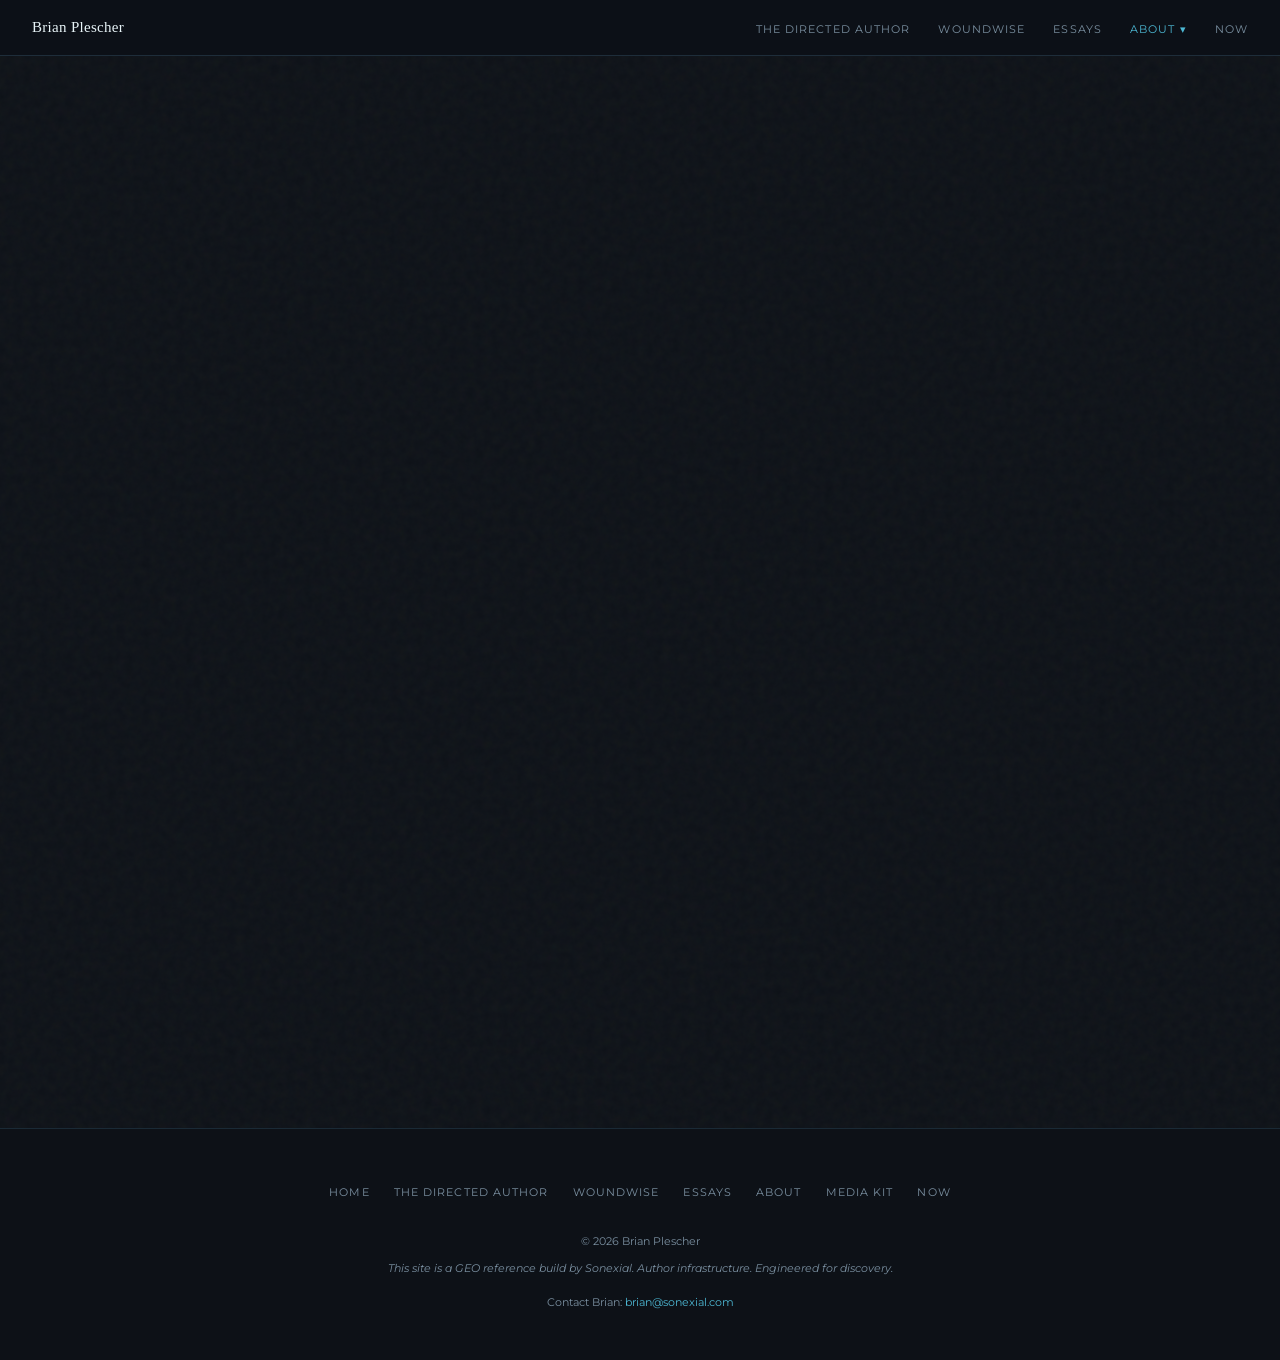
==== about/index.html @ e0bbc126 "Use new headshot for social-share card and JSON-LD Person image Co-Authored-By: Devin AI <158243242+" ====
<!DOCTYPE html>
<html lang="en">
<head>
  <meta charset="UTF-8" />
  <meta name="viewport" content="width=device-width, initial-scale=1.0" />
  <title>About | Brian Plescher</title>
  <meta name="description" content="Brian Plescher — author of Woundwise and The Directed Author, founder of Sonexial, and writer on transformation, collapse, and creative practice.">
  <link rel="canonical" href="https://brianplescher.com/about/">
  <meta property="og:image" content="https://brianplescher.com/images/brian-plescher-headshot-og.jpg">
  <meta name="twitter:card" content="summary_large_image">
  <link rel="icon" type="image/png" href="/images/favicon.png">
  <link rel="apple-touch-icon" href="/images/apple-touch-icon.png">
  <meta property="og:type" content="website">
  <meta property="og:title" content="About | Brian Plescher">
  <meta property="og:description" content="Brian Plescher — author of Woundwise and The Directed Author, founder of Sonexial, and writer on transformation, collapse, and creative practice.">
  <meta property="og:url" content="https://brianplescher.com/about/">
  <link rel="preconnect" href="https://fonts.googleapis.com">
  <link rel="preconnect" href="https://fonts.gstatic.com" crossorigin>
  <link href="https://fonts.googleapis.com/css2?family=IM+Fell+English:ital@0;1&family=Libre+Baskerville:ital,wght@0,400;0,700;1,400&family=Montserrat:wght@300;400;500&display=swap" rel="stylesheet">
  <link rel="stylesheet" href="/style.css">
  <script type="application/ld+json">
  {
    "@context": "https://schema.org",
    "@graph": [
      {
        "@type": "Person",
        "@id": "https://brianplescher.com/#person",
        "name": "Brian Plescher",
        "url": "https://brianplescher.com/",
        "image": "https://brianplescher.com/images/brian-plescher-headshot.jpg",
        "description": "Author of Woundwise and The Directed Author. Essays and books on transformation, collapse, and thinking clearly in an unraveling world.",
        "jobTitle": "Author and Strategist",
        "alumniOf": [
          {
            "@type": "CollegeOrUniversity",
            "name": "Michigan State University",
            "sameAs": "https://www.msu.edu"
          },
          {
            "@type": "CollegeOrUniversity",
            "name": "Yale School of Management",
            "sameAs": "https://som.yale.edu"
          }
        ],
        "knowsAbout": [
          "Critical Theory",
          "Philosophy",
          "AI Collaboration",
          "Creative Leadership",
          "Collapse Studies",
          "Authorship"
        ],
        "sameAs": [
          "https://instagram.com/brianlplescher",
          "https://facebook.com/brianlplescher",
          "https://www.linkedin.com/in/brianplescher",
          "https://www.youtube.com/@brianlplescher",
          "https://www.goodreads.com/user/show/205617121-brian-plescher",
          "https://sonexial.com"
        ],
        "worksFor": {
          "@type": "Organization",
          "name": "Sonexial",
          "url": "https://sonexial.com"
        },
        "alternateName": "Brian L. Plescher",
        "email": "mailto:brian@sonexial.com"
      },
      {
        "@type": "WebSite",
        "name": "Brian Plescher",
        "url": "https://brianplescher.com/",
        "publisher": {
          "@id": "https://brianplescher.com/#person"
        },
        "about": {
          "@id": "https://brianplescher.com/#person"
        },
        "@id": "https://brianplescher.com/#website",
        "inLanguage": "en"
      },
      {
        "@type": "ProfilePage",
        "@id": "https://brianplescher.com/about/#webpage",
        "url": "https://brianplescher.com/about/",
        "name": "About | Brian Plescher",
        "isPartOf": {
          "@id": "https://brianplescher.com/#website"
        },
        "inLanguage": "en",
        "description": "Brian Plescher — author of Woundwise and The Directed Author, founder of Sonexial, and writer on transformation, collapse, and creative practice.",
        "mainEntity": {
          "@id": "https://brianplescher.com/#person"
        }
      },
      {
        "@type": "Book",
        "@id": "https://brianplescher.com/books/woundwise/#book",
        "name": "Woundwise",
        "author": {
          "@id": "https://brianplescher.com/#person"
        },
        "bookFormat": "https://schema.org/EBook",
        "genre": [
          "Philosophy",
          "Critical Theory",
          "Social Theory"
        ],
        "description": "Critical theory as lived practice — post-structuralist philosophy for readers who want to use these ideas, not just study them.",
        "url": "https://brianplescher.com/books/woundwise/",
        "sameAs": "https://www.amazon.com/Woundwise-Post-Structural-Philosophy-Lived-Practice/dp/B0H4187SJS",
        "image": "https://brianplescher.com/images/woundwise_cover_seo.webp",
        "inLanguage": "en",
        "publisher": "Brian Plescher",
        "datePublished": "2024",
        "bookEdition": "Second Edition",
        "about": [
          "Post-structuralist philosophy",
          "Critical theory",
          "Social movements",
          "Trauma studies"
        ]
      },
      {
        "@type": "Book",
        "@id": "https://brianplescher.com/books/the-directed-author/#book",
        "name": "The Directed Author",
        "author": {
          "@id": "https://brianplescher.com/#person"
        },
        "bookFormat": "https://schema.org/EBook",
        "genre": [
          "Philosophy",
          "Creative Leadership",
          "Authorship"
        ],
        "description": "A model of creative leadership for writers navigating the age of AI collaboration.",
        "url": "https://brianplescher.com/books/the-directed-author/",
        "sameAs": "https://www.amazon.com/Directed-Author-Leadership-Authorship-Collaboration/dp/B0H3JZMVHY",
        "image": "https://brianplescher.com/images/directed_author_cover.webp",
        "inLanguage": "en",
        "publisher": "Brian Plescher",
        "datePublished": "2024",
        "offers": {
          "@type": "Offer",
          "url": "https://www.amazon.com/Directed-Author-Leadership-Authorship-Collaboration/dp/B0H3JZMVHY",
          "price": "9.99",
          "priceCurrency": "USD",
          "availability": "https://schema.org/InStock"
        },
        "bookEdition": "First Edition",
        "about": [
          "AI collaboration",
          "Authorship identity",
          "Creative leadership"
        ]
      }
    ]
  }
  </script>
  <!-- Privacy-friendly analytics by Plausible -->
  <script async src="https://plausible.io/js/pa-neyokovvv9XcJ-YYjehOU.js"></script>
  <script>
    window.plausible=window.plausible||function(){(plausible.q=plausible.q||[]).push(arguments)},plausible.init=plausible.init||function(i){plausible.o=i||{}};
    plausible.init()
  </script>
</head>
<body>
  <a class="skip-link" href="#main">Skip to main content</a>
  <nav class="site-nav" role="navigation" aria-label="Main navigation">
    <a href="/" class="nav-brand">Brian Plescher</a>
    <button class="nav-hamburger" aria-label="Toggle navigation" aria-expanded="false" aria-controls="nav-links-list">
      <span></span><span></span><span></span>
    </button>
    <ul class="nav-links" id="nav-links-list">
      <li><a href="/books/the-directed-author/">The Directed Author</a></li>
      <li><a href="/books/woundwise/">Woundwise</a></li>
      <li><a href="/essays.html">Essays</a></li>
      <li class="nav-dropdown"><a href="/about/" class="active">About</a><ul class="nav-submenu"><li><a href="/media-kit/">Media Kit</a></li></ul></li>
      <li><a href="/now/">Now</a></li>
    </ul>
  </nav>
  <main id="main">
    <section class="section fade-in" aria-label="About">
      <div class="section-narrow">
        <div class="book-label">About</div>
        <h1 class="book-title">About</h1>
        <img class="about-photo about-page-photo" src="/images/brian-plescher-headshot.jpg" alt="Brian Plescher" width="592" height="594">
        <p class="book-description">I’m Brian Plescher — a writer, essayist, and strategist working at the intersection of critical theory and practical craft.</p>
        <p class="book-description">I write essays and books about transformation, collapse, and the practice of thinking clearly in an unraveling world. My work draws on post-structuralist philosophy, complexity theory, disability justice, and Indigenous epistemologies — but I write for readers who want to use these ideas, not just study them.</p>
        <p class="book-description">I’m the author of <em>Woundwise</em> — an introduction to post-structuralist philosophy as lived practice, drawing on four years living in the shantytowns of Buenos Aires — and <em>The Directed Author</em> — a model of creative leadership for writers navigating AI collaboration.</p>
        <p class="book-description">I also run <a href="https://sonexial.com">Sonexial</a>, a company that builds AI-ready author websites and marketing infrastructure for self-published writers. Sonexial is where the practical side of my work lives — helping other authors survive and thrive in a discovery landscape that’s fundamentally changed.</p>
        <p class="book-description">My credentials on that side: <strong>M.S. in Management, Strategy, and Leadership</strong> from Michigan State University and an <strong>Executive Education Certificate in Accelerated Management</strong> from Yale School of Management.</p>
        <p class="book-description">If you want to reach me about the writing, <a href="/essays.html">use the essay archive</a>. If you want to reach me about author websites, marketing, or GEO strategy, <a href="https://sonexial.com">contact Sonexial directly</a>.</p>
      </div>
    </section>
  </main>
  <footer class="site-footer">
    <ul class="footer-nav">
      <li><a href="/">Home</a></li>
      <li><a href="/books/the-directed-author/">The Directed Author</a></li>
      <li><a href="/books/woundwise/">Woundwise</a></li>
      <li><a href="/essays.html">Essays</a></li>
      <li><a href="/about/">About</a></li>
      <li><a href="/media-kit/">Media Kit</a></li>
      <li><a href="/now/">Now</a></li>
    </ul>
    <p class="footer-copy">© 2026 Brian Plescher</p>
    <p class="footer-tagline">This site is a GEO reference build by <a href="https://sonexial.com" style="color:inherit;text-decoration:none;">Sonexial</a>. Author infrastructure. Engineered for discovery.</p>
    <p class="footer-contact">Contact Brian: <a href="mailto:brian@sonexial.com">brian@sonexial.com</a></p>
  </footer>
<script src="/js/nav.js" defer></script>
</body>
</html>
---- style.css ----
/* ==================== DESIGN SYSTEM ==================== */
:root {
  --bg: #0d1117;
  --surface: #131920;
  --surface-raised: #161c26;
  --cyan: #4db8d4;
  --cyan-light: #a8d8e8;
  --cyan-dim: rgba(77, 184, 212, 0.15);
  --headline: #e8f4f8;
  --body: #c8d4dc;
  --muted: #7a8fa0;
  --border: #1e2d3a;
  --rule: #1a2a36;
  --error: #e05c5c;
  --success: #4db8d4;

  --space-xs: 0.5rem;
  --space-sm: 0.75rem;
  --space-md: 1rem;
  --space-lg: 1.5rem;
  --space-xl: 2rem;
  --space-2xl: 3rem;
  --space-3xl: 5rem;
  --space-4xl: 8rem;

  --max-width-content: 1100px;
  --max-width-prose: 680px;
  --transition-fast: 0.15s ease-out;
  --transition-base: 0.25s ease-out;
}

/* ==================== BASE ==================== */
*, *::before, *::after {
  box-sizing: border-box;
  margin: 0;
  padding: 0;
}

html {
  scroll-behavior: smooth;
  -webkit-font-smoothing: antialiased;
  -moz-osx-font-smoothing: grayscale;
}

body {
  font-family: 'Libre Baskerville', Georgia, serif;
  background: var(--bg);
  color: var(--body);
  min-height: 100vh;
  line-height: 1.7;
  overflow-x: hidden;
  background-image: url("data:image/svg+xml,%3Csvg viewBox='0 0 200 200' xmlns='http://www.w3.org/2000/svg'%3E%3Cfilter id='n'%3E%3CfeTurbulence type='fractalNoise' baseFrequency='0.75' numOctaves='4' stitchTiles='stitch'/%3E%3C/filter%3E%3Crect width='100%25' height='100%25' filter='url(%23n)' opacity='0.035'/%3E%3C/svg%3E");
}

main#main {
  min-height: calc(100vh - 280px);
}

.sr-only {
  position: absolute;
  width: 1px;
  height: 1px;
  padding: 0;
  margin: -1px;
  overflow: hidden;
  clip: rect(0, 0, 0, 0);
  white-space: nowrap;
  border: 0;
}

:focus-visible,
input:focus-visible,
textarea:focus-visible,
select:focus-visible {
  outline: 2px solid var(--cyan);
  outline-offset: 2px;
}

.skip-link {
  position: absolute;
  left: -9999px;
  z-index: 10000;
  background: var(--cyan);
  color: var(--bg);
  padding: 0.75rem 1.25rem;
  text-decoration: none;
  font-family: 'Montserrat', sans-serif;
  font-size: 13px;
}
.skip-link:focus {
  left: 1rem;
  top: 1rem;
}

/* ==================== NEW HEADER (site-header) ==================== */
.site-header {
  position: fixed;
  top: 0; left: 0; right: 0;
  z-index: 1000;
  height: 56px;
  background: rgba(13, 17, 23, 0.92);
  backdrop-filter: blur(8px);
  border-bottom: 1px solid var(--border);
}

.header-inner {
  max-width: var(--max-width-content);
  margin: 0 auto;
  padding: 0 2rem;
  height: 100%;
  display: flex;
  align-items: center;
  justify-content: space-between;
}

.logo {
  font-family: 'IM Fell English', serif;
  font-size: 15px;
  color: var(--headline);
  text-decoration: none;
  letter-spacing: 0.02em;
}

.main-nav {
  display: flex;
  gap: 1.75rem;
}

.main-nav a {
  font-family: 'Montserrat', sans-serif;
  font-size: 11px;
  letter-spacing: 0.1em;
  text-transform: uppercase;
  color: var(--muted);
  text-decoration: none;
  transition: color 0.2s;
}

.main-nav a:hover { color: var(--cyan); }

/* ── Nav dropdown (About → Media Kit) ── */
.nav-dropdown { position: relative; }
.main-nav .nav-dropdown > a { display: block; }
.nav-dropdown > a::after { content: " \25BE"; }
.nav-submenu {
  display: none;
  position: absolute;
  top: 100%;
  left: -1rem;
  min-width: 10rem;
  list-style: none;
  margin: 0;
  padding: 0.75rem 0 0.5rem;
  background: rgba(13, 17, 23, 0.98);
  border: 1px solid var(--border);
}
.nav-dropdown:hover .nav-submenu,
.nav-dropdown:focus-within .nav-submenu { display: block; }
.nav-submenu a { display: block; padding: 0.4rem 1rem; }

/* ==================== LEGACY NAV (site-nav) ==================== */
.site-nav {
  position: fixed;
  top: 0; left: 0; right: 0;
  z-index: 1000;
  height: 56px;
  background: rgba(13, 17, 23, 0.92);
  backdrop-filter: blur(8px);
  border-bottom: 1px solid var(--border);
  display: flex;
  align-items: center;
  justify-content: space-between;
  padding: 0 2rem;
}

.nav-brand {
  font-family: 'IM Fell English', serif;
  font-size: 15px;
  color: var(--headline);
  text-decoration: none;
  letter-spacing: 0.02em;
  white-space: nowrap;
}

.nav-links {
  display: flex;
  gap: 1.75rem;
  list-style: none;
  align-items: center;
}

.nav-links a {
  font-family: 'Montserrat', sans-serif;
  font-size: 11px;
  font-weight: 400;
  letter-spacing: 0.1em;
  text-transform: uppercase;
  color: var(--muted);
  text-decoration: none;
  transition: color 0.2s;
  white-space: nowrap;
}

.nav-links a:hover,
.nav-links a.active {
  color: var(--cyan);
}

.nav-hamburger {
  display: none;
  flex-direction: column;
  gap: 5px;
  background: none;
  border: none;
  cursor: pointer;
  padding: 8px;
  min-width: 44px;
  min-height: 44px;
  align-items: center;
  justify-content: center;
}

.nav-hamburger span {
  display: block;
  width: 22px;
  height: 2px;
  background: var(--muted);
  transition: all 0.2s;
}

.nav-hamburger.open span:nth-child(1) { transform: translateY(7px) rotate(45deg); }
.nav-hamburger.open span:nth-child(2) { opacity: 0; }
.nav-hamburger.open span:nth-child(3) { transform: translateY(-7px) rotate(-45deg); }

@media (max-width: 768px) {
  .nav-hamburger { display: flex; }
  .nav-links {
    display: none;
    position: fixed;
    top: 56px; left: 0; right: 0;
    background: rgba(13, 17, 23, 0.98);
    flex-direction: column;
    gap: 0;
    padding: 1rem 0;
    border-bottom: 1px solid var(--border);
  }
  .nav-links.open { display: flex; }
  .nav-links li { width: 100%; }
  .nav-links a {
    display: block;
    padding: 14px 2rem;
    font-size: 12px;
    min-height: 44px;
    display: flex;
    align-items: center;
  }
  .main-nav {
    display: none;
    position: fixed;
    top: 56px; left: 0; right: 0;
    background: rgba(13, 17, 23, 0.98);
    flex-direction: column;
    gap: 0;
    padding: 1rem 0;
    border-bottom: 1px solid var(--border);
  }
  .main-nav.open { display: flex; }
  .nav-submenu {
    display: block;
    position: static;
    min-width: 0;
    padding: 0;
    background: none;
    border: 0;
  }
  .nav-dropdown > a::after { content: none; }
  .nav-links .nav-submenu a,
  .main-nav .nav-submenu a { padding-left: 3rem; }
  .main-nav a {
    display: flex;
    align-items: center;
    min-height: 44px;
    padding: 14px 2rem;
  }
}

body { padding-top: 56px; }

/* ==================== NEW HERO (Books First) ==================== */
.hero {
  min-height: calc(100vh - 56px);
  padding: 4rem 2rem 6rem;
  display: flex;
  flex-direction: column;
  align-items: center;
  justify-content: center;
  text-align: center;
}

.hero-content {
  max-width: 900px;
}

.hero-title {
  font-family: 'IM Fell English', serif;
  font-size: clamp(2.5rem, 5vw, 4rem);
  color: var(--headline);
  margin-bottom: 0.5rem;
  line-height: 1.1;
}

.hero-tagline {
  font-family: 'IM Fell English', serif;
  font-style: italic;
  font-size: 1.25rem;
  color: var(--cyan-light);
  margin-bottom: 0.75rem;
}

.hero-tagline em {
  color: var(--cyan);
  font-style: italic;
}

.hero-description {
  font-family: 'Libre Baskerville', serif;
  font-size: 1.1rem;
  color: var(--muted);
  max-width: 560px;
  margin: 0 auto 2.5rem;
  line-height: 1.7;
}

/* Book Showcase Grid */
.book-showcase {
  display: grid;
  grid-template-columns: repeat(2, 1fr);
  gap: 3rem;
  margin-bottom: 2rem;
  max-width: 700px;
  margin-left: auto;
  margin-right: auto;
}

.book-card {
  display: flex;
  flex-direction: column;
  align-items: center;
  gap: 1.25rem;
}

.book-cover-link {
  display: block;
  width: 100%;
  max-width: 260px;
  transition: transform 0.3s ease;
}

.book-cover-link:hover {
  transform: translateY(-4px);
}

.book-cover-link img {
  width: 100%;
  height: auto;
  display: block;
  box-shadow: 0 20px 60px rgba(0,0,0,0.5);
}

.book-info {
  text-align: center;
}

.book-title-sm {
  font-family: 'IM Fell English', serif;
  font-size: 1.25rem;
  color: var(--headline);
  margin-bottom: 0.25rem;
}

.book-subtitle {
  font-family: 'Libre Baskerville', serif;
  font-size: 0.9rem;
  font-style: italic;
  color: var(--muted);
  margin-bottom: 1rem;
  line-height: 1.5;
}

.hero-secondary {
  font-family: 'Libre Baskerville', serif;
  font-size: 0.95rem;
  color: var(--muted);
}

.hero-secondary a {
  color: var(--cyan);
  text-decoration: none;
  border-bottom: 1px solid rgba(77,184,212,0.3);
}

.hero-secondary a:hover {
  border-color: var(--cyan);
}

/* ==================== LEGACY HERO ==================== */
.hero-wordmark {
  font-family: 'IM Fell English', serif;
  font-size: 3.5rem;
  color: var(--headline);
  line-height: 1.1;
  margin-bottom: 1.25rem;
  opacity: 0;
  transform: translateY(12px);
  animation: fadeUp 0.6s ease forwards;
}

.hero-subhead {
  font-family: 'Libre Baskerville', serif;
  font-style: italic;
  font-size: 1.1rem;
  color: var(--muted);
  margin-bottom: 1.5rem;
  opacity: 0;
  transform: translateY(12px);
  animation: fadeUp 0.6s ease 0.15s forwards;
}

.hero-body {
  font-family: 'Libre Baskerville', serif;
  font-size: 1rem;
  color: var(--body);
  max-width: 520px;
  margin: 0 auto 2rem;
  line-height: 1.8;
  opacity: 0;
  transform: translateY(12px);
  animation: fadeUp 0.6s ease 0.3s forwards;
}

.hero-cta {
  font-family: 'Montserrat', sans-serif;
  font-size: 13px;
  font-weight: 500;
  letter-spacing: 0.15em;
  text-transform: uppercase;
  color: var(--cyan);
  text-decoration: none;
  opacity: 0;
  transform: translateY(12px);
  animation: fadeUp 0.6s ease 0.45s forwards;
  transition: opacity 0.2s;
}

.hero-cta:hover { opacity: 0.8; }

.scroll-indicator {
  position: absolute;
  bottom: 2rem;
  left: 50%;
  transform: translateX(-50%);
  opacity: 0;
  animation: fadeUp 0.6s ease 0.8s forwards;
  transition: opacity 0.4s;
}

.scroll-indicator.hidden { opacity: 0 !important; }

.scroll-chevron {
  width: 20px;
  height: 20px;
  border-right: 2px solid var(--muted);
  border-bottom: 2px solid var(--muted);
  transform: rotate(45deg);
  animation: bounce 1.6s ease infinite;
}

@keyframes bounce {
  0%, 100% { transform: rotate(45deg) translateY(0); }
  50% { transform: rotate(45deg) translateY(5px); }
}

/* ==================== CONTAINER UTILITY ==================== */
.container {
  max-width: var(--max-width-content);
  margin: 0 auto;
  padding: 0 2rem;
}

/* ==================== SECTION LAYOUT ==================== */
.section {
  padding: 5rem 2rem;
  max-width: var(--max-width-content);
  margin: 0 auto;
}

.section-narrow {
  padding: 5rem 2rem;
  max-width: 680px;
  margin: 0 auto;
}

.section-full {
  padding: 5rem 2rem;
  width: 100%;
}

.section + .section,
.section + .section-full,
.section-full + .section {
  border-top: 1px solid var(--rule);
}

.section-title {
  font-family: 'IM Fell English', serif;
  font-size: clamp(1.75rem, 4vw, 2.5rem);
  color: var(--headline);
  margin-bottom: 0.5rem;
}

.section-sub {
  font-family: 'Libre Baskerville', serif;
  font-size: 1.05rem;
  color: var(--muted);
  margin-bottom: 2rem;
  line-height: 1.7;
}

/* ==================== Q&A SECTION ==================== */
.qa-section {
  background: var(--surface);
  border-top: 1px solid var(--rule);
  border-bottom: 1px solid var(--rule);
}

.qa-grid {
  display: grid;
  grid-template-columns: repeat(3, 1fr);
  gap: 2rem;
  margin-top: 2rem;
}

.qa-item h3 {
  font-family: 'IM Fell English', serif;
  font-size: 1.1rem;
  color: var(--headline);
  margin-bottom: 0.75rem;
  line-height: 1.4;
}

.qa-item p {
  font-family: 'Libre Baskerville', serif;
  font-size: 0.95rem;
  color: var(--body);
  line-height: 1.7;
}

.qa-item strong {
  color: var(--headline);
  font-weight: normal;
}

.qa-item a {
  color: var(--cyan);
  text-decoration: none;
  border-bottom: 1px solid rgba(77,184,212,0.3);
}

.qa-item a:hover {
  border-color: var(--cyan);
}

/* ==================== BOOK SECTIONS ==================== */
.book-grid {
  display: grid;
  grid-template-columns: 280px 1fr;
  gap: 4rem;
  align-items: start;
}

.book-grid.secondary {
  grid-template-columns: 200px 1fr;
  gap: 3rem;
}

.book-cover-wrap {
  position: sticky;
  top: 80px;
}

.book-cover {
  width: 100%;
  height: auto;
  display: block;
  box-shadow: 0 20px 60px rgba(0,0,0,0.5);
  transition: transform 0.3s ease;
}

.book-cover:hover {
  transform: translateY(-4px);
}

.book-label {
  font-family: 'Montserrat', sans-serif;
  font-size: 10px;
  font-weight: 400;
  letter-spacing: 0.2em;
  text-transform: uppercase;
  color: var(--cyan);
  margin-bottom: 0.75rem;
}

.book-title {
  font-family: 'IM Fell English', serif;
  font-size: 2.25rem;
  color: var(--headline);
  line-height: 1.15;
  margin-bottom: 0.5rem;
}

.book-title.secondary {
  font-size: 1.75rem;
}

.book-format {
  font-family: 'Montserrat', sans-serif;
  font-size: 12px;
  font-weight: 300;
  color: var(--muted);
  margin-bottom: 1.5rem;
}

.book-pullquote {
  font-family: 'IM Fell English', serif;
  font-style: italic;
  font-size: 1.05rem;
  color: var(--cyan-light);
  line-height: 1.65;
  border-left: 2px solid var(--cyan);
  padding-left: 1.25rem;
  margin: 1.5rem 0;
}

.book-description {
  font-family: 'Libre Baskerville', serif;
  font-size: 15px;
  color: var(--body);
  line-height: 1.75;
  margin-bottom: 1rem;
}

.book-description a {
  color: var(--cyan);
  text-decoration: none;
  border-bottom: 1px solid rgba(77,184,212,0.3);
}

.book-description a:hover { border-color: var(--cyan); }

/* New Book Detail Section */
.books-list {
  display: flex;
  flex-direction: column;
  gap: 3rem;
  margin-top: 2rem;
}

.book-detail {
  display: grid;
  grid-template-columns: 200px 1fr;
  gap: 2.5rem;
  align-items: start;
}

.book-detail-cover img {
  width: 100%;
  height: auto;
  box-shadow: 0 20px 60px rgba(0,0,0,0.5);
}

.book-detail-content h3 {
  font-family: 'IM Fell English', serif;
  font-size: 1.75rem;
  color: var(--headline);
  margin-bottom: 0.25rem;
}

.book-genre {
  font-family: 'Montserrat', sans-serif;
  font-size: 11px;
  letter-spacing: 0.1em;
  text-transform: uppercase;
  color: var(--cyan);
  margin-bottom: 1rem;
}

.book-detail-content p {
  font-family: 'Libre Baskerville', serif;
  font-size: 15px;
  color: var(--body);
  line-height: 1.75;
  margin-bottom: 1.25rem;
}

.book-actions {
  display: flex;
  gap: 0.75rem;
  flex-wrap: wrap;
}

.book-ctas {
  display: flex;
  gap: 0.75rem;
  flex-wrap: wrap;
  margin-top: 1.75rem;
}

/* ==================== BUTTONS ==================== */
.btn-primary {
  display: inline-flex;
  align-items: center;
  gap: 6px;
  background: var(--cyan);
  color: var(--bg);
  font-family: 'Montserrat', sans-serif;
  font-size: 12px;
  font-weight: 500;
  letter-spacing: 0.08em;
  text-transform: uppercase;
  text-decoration: none;
  padding: 12px 24px;
  border-radius: 2px;
  border: none;
  cursor: pointer;
  transition: background 0.2s, transform 0.15s;
  min-height: 44px;
}

.btn-primary:hover {
  background: var(--cyan-light);
  transform: translateY(-1px);
}

.btn-secondary {
  display: inline-flex;
  align-items: center;
  gap: 6px;
  background: transparent;
  color: var(--body);
  font-family: 'Montserrat', sans-serif;
  font-size: 12px;
  font-weight: 500;
  letter-spacing: 0.08em;
  text-transform: uppercase;
  text-decoration: none;
  padding: 12px 24px;
  border-radius: 2px;
  border: 1px solid var(--border);
  cursor: pointer;
  transition: border-color 0.2s, color 0.2s, transform 0.15s;
  min-height: 44px;
}

.btn-secondary:hover {
  border-color: var(--cyan);
  color: var(--cyan);
  transform: translateY(-1px);
}

.btn-ghost {
  display: inline-flex;
  align-items: center;
  gap: 6px;
  background: transparent;
  color: var(--muted);
  font-family: 'Montserrat', sans-serif;
  font-size: 12px;
  font-weight: 500;
  letter-spacing: 0.08em;
  text-transform: uppercase;
  text-decoration: none;
  padding: 12px 24px;
  border-radius: 2px;
  border: 1px solid var(--border);
  cursor: pointer;
  transition: border-color 0.2s, color 0.2s;
  min-height: 44px;
}

.btn-ghost:hover {
  border-color: var(--cyan);
  color: var(--cyan);
}

/* ==================== ESSAYS SECTION ==================== */
.essays-list {
  display: flex;
  flex-direction: column;
  gap: 0;
  margin-top: 2rem;
}

.essay-item {
  padding: 1.5rem 0;
  border-bottom: 1px solid var(--rule);
}

.essay-item:last-child {
  border-bottom: none;
}

.essay-item h3 {
  font-family: 'IM Fell English', serif;
  font-size: 1.25rem;
  margin-bottom: 0.5rem;
}

.essay-item h3 a {
  color: var(--headline);
  text-decoration: none;
  transition: color 0.2s;
}

.essay-item h3 a:hover {
  color: var(--cyan);
}

.essay-item > p {
  font-family: 'Libre Baskerville', serif;
  font-size: 0.95rem;
  color: var(--muted);
  margin-bottom: 0.5rem;
}

.essay-meta {
  font-family: 'Montserrat', sans-serif;
  font-size: 10px;
  letter-spacing: 0.1em;
  text-transform: uppercase;
  color: var(--border);
}

.section-cta {
  margin-top: 2rem;
}

.section-cta a {
  font-family: 'Montserrat', sans-serif;
  font-size: 13px;
  letter-spacing: 0.1em;
  text-transform: uppercase;
  color: var(--cyan);
  text-decoration: none;
  transition: opacity 0.2s;
}

.section-cta a:hover {
  opacity: 0.75;
}

.essays-minimal {
  text-align: center;
  padding: 4rem 2rem;
  max-width: 580px;
  margin: 0 auto;
}

.essays-minimal h2 {
  font-family: 'IM Fell English', serif;
  font-size: 2rem;
  color: var(--headline);
  margin-bottom: 1rem;
}

.essays-minimal p {
  font-family: 'Libre Baskerville', serif;
  font-size: 15px;
  color: var(--muted);
  line-height: 1.75;
  margin-bottom: 1.5rem;
}

.essays-link {
  font-family: 'Montserrat', sans-serif;
  font-size: 13px;
  font-weight: 500;
  letter-spacing: 0.12em;
  text-transform: uppercase;
  color: var(--cyan);
  text-decoration: none;
  transition: opacity 0.2s;
}

.essays-link:hover { opacity: 0.75; }

/* ==================== SONEXIAL SECTION ==================== */
.sonexial-section {
  background: var(--surface);
  border-top: 1px solid var(--rule);
  border-bottom: 1px solid var(--rule);
}

.sonexial-section a {
  color: var(--cyan);
  text-decoration: none;
  border-bottom: 1px solid rgba(77,184,212,0.3);
}

.sonexial-section a:hover {
  border-color: var(--cyan);
}

/* ==================== NOW SECTION ==================== */
.now-list {
  list-style: none;
  margin: 1.5rem 0;
}

.now-list li {
  font-family: 'Libre Baskerville', serif;
  font-size: 15px;
  color: var(--body);
  padding: 0.5rem 0;
  padding-left: 1.25rem;
  position: relative;
}

.now-list li::before {
  content: '—';
  position: absolute;
  left: 0;
  color: var(--cyan);
}

/* ==================== SUBSCRIBE SECTION ==================== */
.subscribe-section {
  background: var(--surface);
  border-top: 1px solid var(--rule);
  text-align: center;
}

.subscribe-form {
  display: flex;
  gap: 0;
  max-width: 420px;
  margin: 1.5rem auto 0.75rem;
}

.subscribe-form input {
  flex: 1;
  padding: 12px 14px;
  background: var(--bg);
  border: 1px solid var(--border);
  border-right: none;
  border-radius: 2px 0 0 2px;
  color: var(--body);
  font-family: 'Libre Baskerville', serif;
  font-size: 14px;
  outline: none;
}

.subscribe-form input:focus {
  border-color: var(--cyan);
}

.subscribe-form button {
  padding: 12px 20px;
  background: var(--cyan);
  color: var(--bg);
  border: none;
  border-radius: 0 2px 2px 0;
  font-family: 'Montserrat', sans-serif;
  font-size: 12px;
  font-weight: 500;
  letter-spacing: 0.08em;
  text-transform: uppercase;
  cursor: pointer;
  transition: background 0.2s;
}

.subscribe-form button:hover {
  background: var(--cyan-light);
}

.form-note {
  font-family: 'Montserrat', sans-serif;
  font-size: 11px;
  color: var(--muted);
}

/* ==================== ABOUT SECTION ==================== */
.about-section {
  display: grid;
  grid-template-columns: 160px 1fr;
  gap: 3rem;
  align-items: start;
}

.about-photo {
  width: 140px;
  height: 140px;
  border-radius: 50%;
  object-fit: cover;
  display: block;
}

.about-page-photo {
  float: left;
  margin: 0.4rem 1.75rem 1rem 0;
}

.about-label {
  font-family: 'Montserrat', sans-serif;
  font-size: 10px;
  font-weight: 400;
  letter-spacing: 0.2em;
  text-transform: uppercase;
  color: var(--cyan);
  margin-bottom: 0.5rem;
}

.about-name {
  font-family: 'IM Fell English', serif;
  font-size: 1.75rem;
  color: var(--headline);
  margin-bottom: 1.25rem;
}

.about-body {
  font-family: 'Libre Baskerville', serif;
  font-size: 15px;
  color: var(--body);
  line-height: 1.8;
  margin-bottom: 1rem;
}

/* ==================== CONTACT / FORMS ==================== */
.contact-section {
  background: var(--surface);
  border-top: 1px solid var(--border);
}

.contact-inner {
  max-width: 560px;
  margin: 0 auto;
  padding: 5rem 2rem;
}

.contact-headline {
  font-family: 'IM Fell English', serif;
  font-size: 2rem;
  color: var(--headline);
  margin-bottom: 0.5rem;
}

.contact-body {
  font-family: 'Libre Baskerville', serif;
  font-size: 15px;
  color: var(--muted);
  margin-bottom: 2rem;
}

.form-group {
  margin-bottom: 1.25rem;
}

.form-group label {
  display: block;
  font-family: 'Montserrat', sans-serif;
  font-size: 11px;
  font-weight: 400;
  letter-spacing: 0.1em;
  text-transform: uppercase;
  color: var(--muted);
  margin-bottom: 6px;
}

.form-group input,
.form-group textarea {
  width: 100%;
  padding: 12px 14px;
  background: var(--bg);
  border: 1px solid var(--border);
  border-radius: 2px;
  color: var(--body);
  font-family: 'Libre Baskerville', serif;
  font-size: 14px;
  outline: none;
  transition: border-color 0.2s;
  min-height: 44px;
}

.form-group input:focus,
.form-group textarea:focus {
  border-color: var(--cyan);
}

.form-group input::placeholder,
.form-group textarea::placeholder {
  color: var(--muted);
}

.form-group textarea {
  resize: vertical;
  min-height: 120px;
}

.form-error {
  color: var(--error);
  font-family: 'Montserrat', sans-serif;
  font-size: 11px;
  margin-top: 4px;
  display: none;
}

.form-error.visible { display: block; }

.email-form {
  display: flex;
  gap: 0;
  max-width: 420px;
}

.email-form input {
  flex: 1;
  padding: 12px 14px;
  background: var(--bg);
  border: 1px solid var(--border);
  border-right: none;
  border-radius: 2px 0 0 2px;
  color: var(--body);
  font-family: 'Libre Baskerville', serif;
  font-size: 14px;
  outline: none;
  transition: border-color 0.2s;
  min-height: 44px;
}

.email-form input:focus { border-color: var(--cyan); }
.email-form input::placeholder { color: var(--muted); }

.email-form button {
  padding: 12px 20px;
  background: var(--cyan);
  color: var(--bg);
  border: none;
  border-radius: 0 2px 2px 0;
  font-family: 'Montserrat', sans-serif;
  font-size: 12px;
  font-weight: 500;
  letter-spacing: 0.08em;
  text-transform: uppercase;
  cursor: pointer;
  transition: background 0.2s;
  white-space: nowrap;
  min-height: 44px;
}

.email-form button:hover { background: var(--cyan-light); }

.newsletter-section {
  margin-top: 3rem;
  padding-top: 2.5rem;
  border-top: 1px solid var(--rule);
}

.newsletter-label {
  font-family: 'Montserrat', sans-serif;
  font-size: 10px;
  font-weight: 400;
  letter-spacing: 0.2em;
  text-transform: uppercase;
  color: var(--cyan);
  margin-bottom: 0.5rem;
}

.newsletter-body {
  font-family: 'Libre Baskerville', serif;
  font-size: 14px;
  color: var(--muted);
  margin-bottom: 1rem;
}

/* ==================== FOOTER ==================== */
.site-footer {
  background: var(--bg);
  border-top: 1px solid var(--rule);
  padding: 3rem 2rem;
}

.site-footer nav {
  display: flex;
  justify-content: center;
  gap: 1.5rem;
  margin-bottom: 1.5rem;
}

.site-footer nav a {
  font-family: 'Montserrat', sans-serif;
  font-size: 11px;
  letter-spacing: 0.1em;
  text-transform: uppercase;
  color: var(--muted);
  text-decoration: none;
  transition: color 0.2s;
}

.site-footer nav a:hover {
  color: var(--cyan);
}

.site-footer p {
  text-align: center;
  font-family: 'Montserrat', sans-serif;
  font-size: 11px;
  color: var(--muted);
}

.footer-nav {
  display: flex;
  justify-content: center;
  flex-wrap: wrap;
  gap: 0.25rem 1.5rem;
  list-style: none;
  margin-bottom: 1.75rem;
}

.footer-nav a {
  font-family: 'Montserrat', sans-serif;
  font-size: 11px;
  font-weight: 400;
  letter-spacing: 0.1em;
  text-transform: uppercase;
  color: var(--muted);
  text-decoration: none;
  transition: color 0.2s;
}

.footer-nav a:hover { color: var(--cyan); }

.social-icons {
  display: flex;
  justify-content: center;
  gap: 1.25rem;
  margin-bottom: 1.5rem;
}

.social-icons a {
  color: var(--muted);
  font-size: 1.2rem;
  transition: color 0.2s, transform 0.15s;
  min-width: 44px;
  min-height: 44px;
  display: flex;
  align-items: center;
  justify-content: center;
}

.social-icons a:hover {
  color: var(--cyan);
  transform: translateY(-2px);
}

.footer-copy {
  font-family: 'Montserrat', sans-serif;
  font-size: 11px;
  color: var(--muted);
  margin-bottom: 0.5rem;
}

.footer-tagline {
  font-family: 'IM Fell English', serif;
  font-style: italic;
  font-size: 12px;
  color: var(--border);
}

/* ==================== PROMO BAND ==================== */
.promo-band {
  background: var(--surface-raised);
  border-bottom: 1px solid var(--border);
  padding: 0.75rem 2rem;
  text-align: center;
}

.promo-band a {
  font-family: 'Montserrat', sans-serif;
  font-size: 12px;
  font-weight: 400;
  letter-spacing: 0.08em;
  color: var(--cyan);
  text-decoration: none;
  transition: opacity 0.2s;
}

.promo-band a:hover { opacity: 0.75; }

/* ==================== PAGE HEADERS ==================== */
.page-header {
  padding: 4rem 2rem 3rem;
  max-width: var(--max-width-content);
  margin: 0 auto;
  border-bottom: 1px solid var(--rule);
}

.page-label {
  font-family: 'Montserrat', sans-serif;
  font-size: 10px;
  font-weight: 400;
  letter-spacing: 0.2em;
  text-transform: uppercase;
  color: var(--cyan);
  margin-bottom: 0.75rem;
}

.page-title {
  font-family: 'IM Fell English', serif;
  font-size: clamp(2rem, 5vw, 3rem);
  color: var(--headline);
  line-height: 1.15;
  margin-bottom: 0.5rem;
}

.page-subtitle {
  font-family: 'IM Fell English', serif;
  font-style: italic;
  font-size: 1.1rem;
  color: var(--muted);
}

/* ==================== ESSAYS PAGE ==================== */
.essays-header {
  padding: 4rem 2rem 2rem;
  max-width: var(--max-width-prose);
  margin: 0 auto;
}

.essays-title {
  font-family: 'IM Fell English', serif;
  font-size: clamp(2.5rem, 5vw, 3.5rem);
  color: var(--headline);
  margin-bottom: 0.75rem;
}

.essays-lead {
  font-family: 'Libre Baskerville', serif;
  font-size: 1rem;
  color: var(--muted);
  line-height: 1.7;
}

.essay-container {
  max-width: var(--max-width-prose);
  margin: 0 auto;
  padding: 0 2rem 3rem;
}

.essay-body {
  font-size: 1rem;
  line-height: 1.85;
  color: var(--body);
}

.essay-body h2, .essay-body h3, .essay-body h4 {
  font-family: 'IM Fell English', serif;
  color: var(--headline);
  margin-top: 2.5rem;
  margin-bottom: 1rem;
  line-height: 1.3;
}

.essay-body h2 { font-size: 1.5rem; }
.essay-body h3 { font-size: 1.25rem; }
.essay-body h4 { font-size: 1.1rem; }

.essay-body p { margin-bottom: 1.25rem; }

.essay-body blockquote {
  font-family: 'IM Fell English', serif;
  font-style: italic;
  font-size: 1.05rem;
  color: var(--cyan-light);
  border-left: 2px solid var(--cyan);
  padding-left: 1.25rem;
  margin: 2rem 0;
  line-height: 1.65;
}

.essay-body ul, .essay-body ol {
  padding-left: 1.5rem;
  margin-bottom: 1.25rem;
}

.essay-body li { margin-bottom: 0.5rem; }

.essay-body a {
  color: var(--cyan);
  text-decoration: none;
  border-bottom: 1px solid rgba(77,184,212,0.3);
  transition: border-color 0.2s;
}

.essay-body a:hover { border-color: var(--cyan); }

.back-to-top-wrap {
  text-align: center;
  padding: 2rem;
}

.back-to-top-link {
  font-family: 'Montserrat', sans-serif;
  font-size: 11px;
  letter-spacing: 0.1em;
  text-transform: uppercase;
  color: var(--muted);
  text-decoration: none;
  transition: color 0.2s;
}

.back-to-top-link:hover { color: var(--cyan); }

/* ==================== CHAPTER LIST ==================== */
.chapter-list {
  list-style: none;
  padding: 0;
  margin: 1.5rem 0;
}

.chapter-list li {
  font-family: 'Libre Baskerville', serif;
  font-size: 14px;
  color: var(--body);
  padding: 0.6rem 0;
  border-bottom: 1px solid var(--rule);
  display: flex;
  align-items: baseline;
  gap: 0.75rem;
}

.chapter-list li:last-child { border-bottom: none; }

.chapter-num {
  font-family: 'Montserrat', sans-serif;
  font-size: 10px;
  font-weight: 400;
  letter-spacing: 0.1em;
  color: var(--cyan);
  min-width: 2rem;
}

/* ==================== SLICKENS PAGE ==================== */
.slickens-section {
  background: var(--surface);
  border-top: 1px solid var(--border);
  border-bottom: 1px solid var(--border);
}

.slickens-inner {
  max-width: 580px;
  margin: 0 auto;
  text-align: center;
  padding: 5rem 2rem;
}

.slickens-title {
  font-family: 'IM Fell English', serif;
  font-size: 3rem;
  color: var(--headline);
  margin-bottom: 0.5rem;
  letter-spacing: 0.02em;
}

.slickens-page {
  min-height: calc(100vh - 56px);
  display: flex;
  align-items: center;
  justify-content: center;
  padding: 4rem 2rem;
}

.slickens-page-inner {
  max-width: 580px;
  text-align: center;
}

.slickens-page-title {
  font-family: 'IM Fell English', serif;
  font-size: clamp(3rem, 8vw, 5rem);
  color: var(--headline);
  letter-spacing: 0.04em;
  margin-bottom: 0.5rem;
  line-height: 1;
}

/* ==================== ANIMATIONS ==================== */
@keyframes fadeUp {
  from { opacity: 0; transform: translateY(12px); }
  to { opacity: 1; transform: translateY(0); }
}

.fade-in {
  opacity: 0;
  transform: translateY(16px);
  transition: opacity 0.6s ease, transform 0.6s ease;
}

.fade-in.visible {
  opacity: 1;
  transform: translateY(0);
}

@media (prefers-reduced-motion: reduce) {
  *, *::before, *::after {
    animation-duration: 0.01ms !important;
    animation-iteration-count: 1 !important;
    transition-duration: 0.01ms !important;
  }
  .hero-wordmark, .hero-subhead, .hero-body, .hero-cta, .scroll-indicator {
    opacity: 1;
    transform: none;
    animation: none;
  }
  .fade-in { opacity: 1; transform: none; }
}

/* ==================== RESPONSIVE ==================== */
@media (max-width: 768px) {
  .book-grid,
  .book-grid.secondary {
    grid-template-columns: 1fr;
    gap: 2rem;
  }

  .book-cover-wrap {
    position: static;
    max-width: 220px;
    margin: 0 auto;
  }

  .about-section {
    grid-template-columns: 1fr;
    gap: 1.5rem;
    text-align: center;
  }

  .about-photo {
    margin: 0 auto;
  }

  .about-page-photo {
    width: 110px;
    height: 110px;
    margin: 0.4rem 1.25rem 0.75rem 0;
  }

  .book-ctas {
    flex-direction: column;
  }

  .btn-primary, .btn-secondary, .btn-ghost {
    width: 100%;
    justify-content: center;
  }

  .email-form {
    flex-direction: column;
    max-width: 100%;
  }

  .email-form input {
    border-right: 1px solid var(--border);
    border-bottom: none;
    border-radius: 2px 2px 0 0;
  }

  .email-form button {
    border-radius: 0 0 2px 2px;
  }

  .hero-wordmark { font-size: 2.2rem; }

  .section, .section-narrow, .section-full {
    padding: 3rem 1.25rem;
  }

  .slickens-inner {
    padding: 3rem 1.25rem;
  }

  .contact-inner {
    padding: 3rem 1.25rem;
  }

  .book-showcase {
    grid-template-columns: 1fr;
    gap: 2.5rem;
  }

  .qa-grid {
    grid-template-columns: 1fr;
    gap: 1.5rem;
  }

  .book-detail {
    grid-template-columns: 1fr;
    text-align: center;
  }

  .book-detail-cover {
    max-width: 200px;
    margin: 0 auto;
  }

  .book-actions {
    justify-content: center;
  }

  .subscribe-form {
    flex-direction: column;
    max-width: 100%;
  }

  .subscribe-form input {
    border-right: 1px solid var(--border);
    border-bottom: none;
    border-radius: 2px 2px 0 0;
  }

  .subscribe-form button {
    border-radius: 0 0 2px 2px;
  }

  .header-inner {
    padding: 0 1rem;
  }
}

@media (max-width: 480px) {
  .site-nav { padding: 0 1rem; }
  .footer-nav { gap: 0.25rem 1rem; }
}
/* ── Footer contact ── */
.footer-contact {
  font-family: 'Montserrat', sans-serif;
  font-size: 13px;
  color: var(--muted);
  margin-top: 1rem;
}

.footer-contact a {
  color: var(--cyan);
  text-decoration: none;
}

.footer-contact a:hover { text-decoration: underline; }

/* ── Media kit ── */
.media-kit-heading {
  font-family: 'IM Fell English', serif;
  font-size: 1.5rem;
  font-weight: 400;
  color: var(--headline);
  margin: 2.5rem 0 1rem;
}

.media-kit-assets {
  display: grid;
  grid-template-columns: repeat(auto-fit, minmax(180px, 1fr));
  gap: 2rem;
}

.media-kit-asset { margin: 0; }

.media-kit-asset img {
  display: block;
  width: 100%;
  height: auto;
  border: 1px solid var(--border);
}

.media-kit-asset figcaption {
  font-family: 'Montserrat', sans-serif;
  font-size: 12px;
  line-height: 1.6;
  color: var(--muted);
  margin-top: 0.75rem;
}

.media-kit a,
.media-kit-asset figcaption a { color: var(--cyan); }
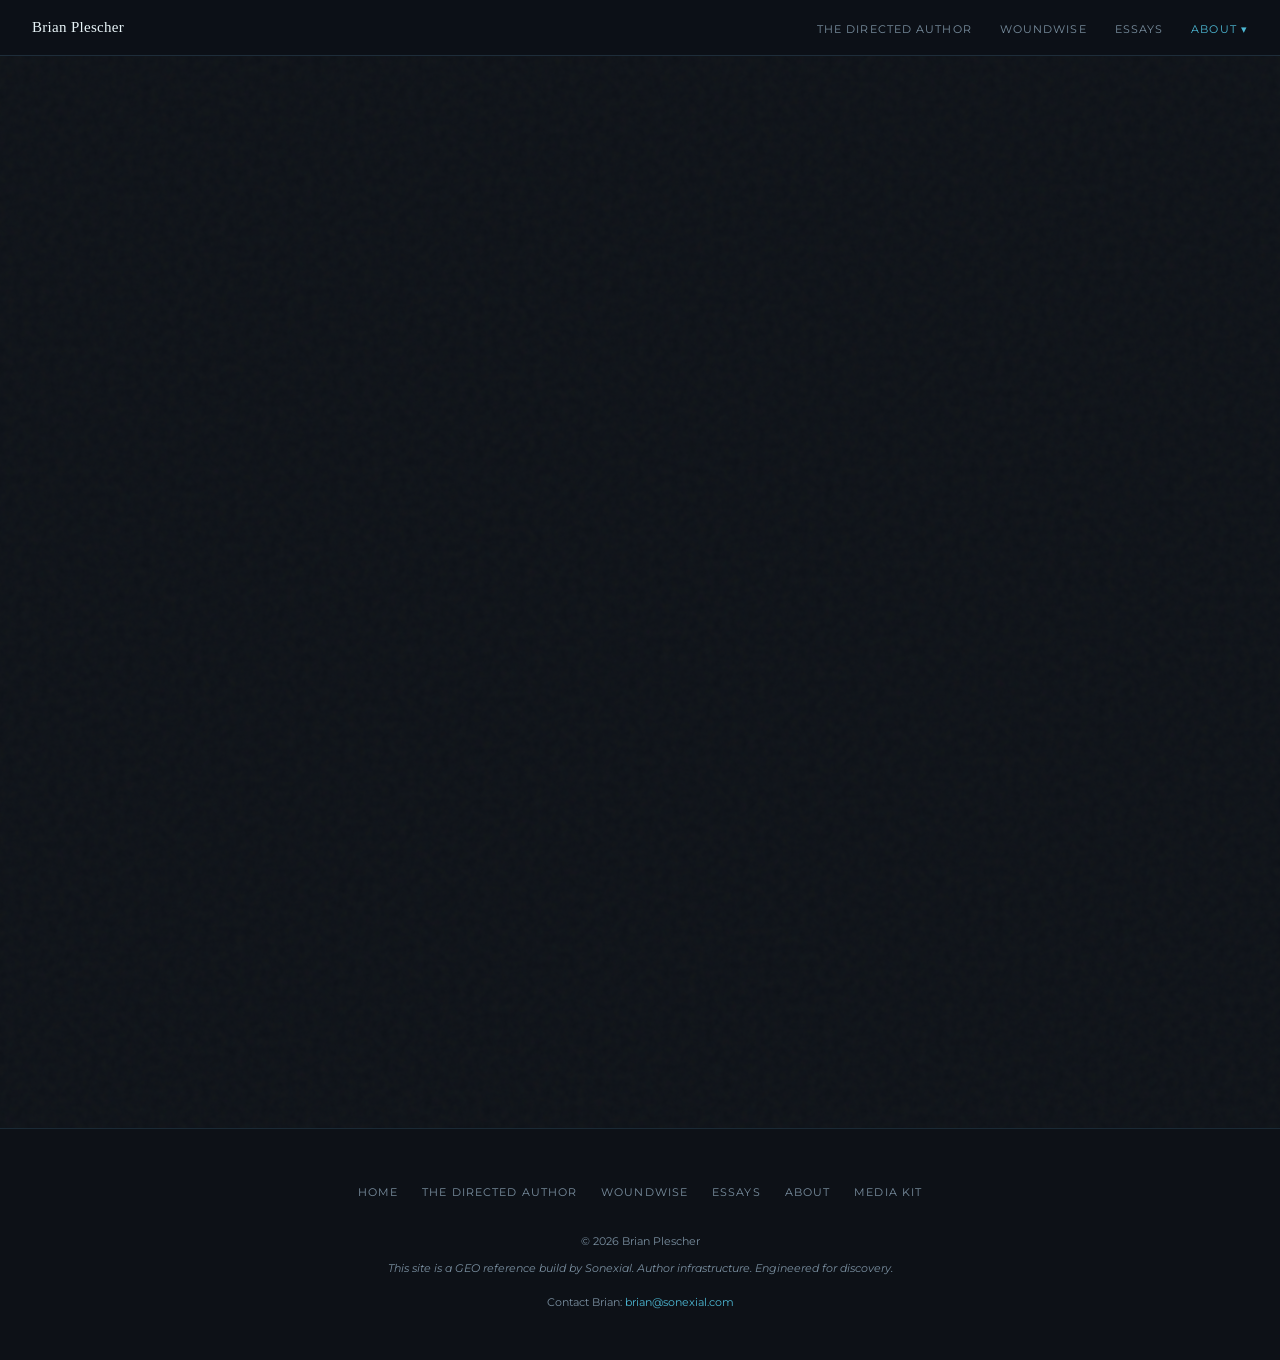
==== commit 6dd08a2c: "Remove the Now page and homepage Now section; redirect /now/ to /about/ Co-Authored-By: Devin AI <15" ====
--- a/about/index.html
+++ b/about/index.html
@@ -177,7 +177,6 @@
       <li><a href="/books/woundwise/">Woundwise</a></li>
       <li><a href="/essays.html">Essays</a></li>
       <li class="nav-dropdown"><a href="/about/" class="active">About</a><ul class="nav-submenu"><li><a href="/media-kit/">Media Kit</a></li></ul></li>
-      <li><a href="/now/">Now</a></li>
     </ul>
   </nav>
   <main id="main">
@@ -203,10 +202,9 @@
       <li><a href="/essays.html">Essays</a></li>
       <li><a href="/about/">About</a></li>
       <li><a href="/media-kit/">Media Kit</a></li>
-      <li><a href="/now/">Now</a></li>
     </ul>
     <p class="footer-copy">© 2026 Brian Plescher</p>
-    <p class="footer-tagline">This site is a GEO reference build by <a href="https://sonexial.com" style="color:inherit;text-decoration:none;">Sonexial</a>. Author infrastructure. Engineered for discovery.</p>
+    <p class="footer-tagline">This site is a GEO reference build by <a href="https://sonexial.com">Sonexial</a>. Author infrastructure. Engineered for discovery.</p>
     <p class="footer-contact">Contact Brian: <a href="mailto:brian@sonexial.com">brian@sonexial.com</a></p>
   </footer>
 <script src="/js/nav.js" defer></script>
--- a/style.css
+++ b/style.css
@@ -50,6 +50,7 @@
   line-height: 1.7;
   overflow-x: hidden;
   background-image: url("data:image/svg+xml,%3Csvg viewBox='0 0 200 200' xmlns='http://www.w3.org/2000/svg'%3E%3Cfilter id='n'%3E%3CfeTurbulence type='fractalNoise' baseFrequency='0.75' numOctaves='4' stitchTiles='stitch'/%3E%3C/filter%3E%3Crect width='100%25' height='100%25' filter='url(%23n)' opacity='0.035'/%3E%3C/svg%3E");
+  padding-top: 56px;
 }
 
 main#main {
@@ -284,8 +285,6 @@
   }
 }
 
-body { padding-top: 56px; }
-
 /* ==================== NEW HERO (Books First) ==================== */
 .hero {
   min-height: calc(100vh - 56px);
@@ -404,76 +403,6 @@
 }
 
 /* ==================== LEGACY HERO ==================== */
-.hero-wordmark {
-  font-family: 'IM Fell English', serif;
-  font-size: 3.5rem;
-  color: var(--headline);
-  line-height: 1.1;
-  margin-bottom: 1.25rem;
-  opacity: 0;
-  transform: translateY(12px);
-  animation: fadeUp 0.6s ease forwards;
-}
-
-.hero-subhead {
-  font-family: 'Libre Baskerville', serif;
-  font-style: italic;
-  font-size: 1.1rem;
-  color: var(--muted);
-  margin-bottom: 1.5rem;
-  opacity: 0;
-  transform: translateY(12px);
-  animation: fadeUp 0.6s ease 0.15s forwards;
-}
-
-.hero-body {
-  font-family: 'Libre Baskerville', serif;
-  font-size: 1rem;
-  color: var(--body);
-  max-width: 520px;
-  margin: 0 auto 2rem;
-  line-height: 1.8;
-  opacity: 0;
-  transform: translateY(12px);
-  animation: fadeUp 0.6s ease 0.3s forwards;
-}
-
-.hero-cta {
-  font-family: 'Montserrat', sans-serif;
-  font-size: 13px;
-  font-weight: 500;
-  letter-spacing: 0.15em;
-  text-transform: uppercase;
-  color: var(--cyan);
-  text-decoration: none;
-  opacity: 0;
-  transform: translateY(12px);
-  animation: fadeUp 0.6s ease 0.45s forwards;
-  transition: opacity 0.2s;
-}
-
-.hero-cta:hover { opacity: 0.8; }
-
-.scroll-indicator {
-  position: absolute;
-  bottom: 2rem;
-  left: 50%;
-  transform: translateX(-50%);
-  opacity: 0;
-  animation: fadeUp 0.6s ease 0.8s forwards;
-  transition: opacity 0.4s;
-}
-
-.scroll-indicator.hidden { opacity: 0 !important; }
-
-.scroll-chevron {
-  width: 20px;
-  height: 20px;
-  border-right: 2px solid var(--muted);
-  border-bottom: 2px solid var(--muted);
-  transform: rotate(45deg);
-  animation: bounce 1.6s ease infinite;
-}
 
 @keyframes bounce {
   0%, 100% { transform: rotate(45deg) translateY(0); }
@@ -500,14 +429,7 @@
   margin: 0 auto;
 }
 
-.section-full {
-  padding: 5rem 2rem;
-  width: 100%;
-}
-
-.section + .section,
-.section + .section-full,
-.section-full + .section {
+.section + .section {
   border-top: 1px solid var(--rule);
 }
 
@@ -578,11 +500,6 @@
   align-items: start;
 }
 
-.book-grid.secondary {
-  grid-template-columns: 200px 1fr;
-  gap: 3rem;
-}
-
 .book-cover-wrap {
   position: sticky;
   top: 80px;
@@ -616,10 +533,6 @@
   color: var(--headline);
   line-height: 1.15;
   margin-bottom: 0.5rem;
-}
-
-.book-title.secondary {
-  font-size: 1.75rem;
 }
 
 .book-format {
@@ -858,41 +771,6 @@
   opacity: 0.75;
 }
 
-.essays-minimal {
-  text-align: center;
-  padding: 4rem 2rem;
-  max-width: 580px;
-  margin: 0 auto;
-}
-
-.essays-minimal h2 {
-  font-family: 'IM Fell English', serif;
-  font-size: 2rem;
-  color: var(--headline);
-  margin-bottom: 1rem;
-}
-
-.essays-minimal p {
-  font-family: 'Libre Baskerville', serif;
-  font-size: 15px;
-  color: var(--muted);
-  line-height: 1.75;
-  margin-bottom: 1.5rem;
-}
-
-.essays-link {
-  font-family: 'Montserrat', sans-serif;
-  font-size: 13px;
-  font-weight: 500;
-  letter-spacing: 0.12em;
-  text-transform: uppercase;
-  color: var(--cyan);
-  text-decoration: none;
-  transition: opacity 0.2s;
-}
-
-.essays-link:hover { opacity: 0.75; }
-
 /* ==================== SONEXIAL SECTION ==================== */
 .sonexial-section {
   background: var(--surface);
@@ -908,28 +786,6 @@
 
 .sonexial-section a:hover {
   border-color: var(--cyan);
-}
-
-/* ==================== NOW SECTION ==================== */
-.now-list {
-  list-style: none;
-  margin: 1.5rem 0;
-}
-
-.now-list li {
-  font-family: 'Libre Baskerville', serif;
-  font-size: 15px;
-  color: var(--body);
-  padding: 0.5rem 0;
-  padding-left: 1.25rem;
-  position: relative;
-}
-
-.now-list li::before {
-  content: '—';
-  position: absolute;
-  left: 0;
-  color: var(--cyan);
 }
 
 /* ==================== SUBSCRIBE SECTION ==================== */
@@ -989,12 +845,6 @@
 }
 
 /* ==================== ABOUT SECTION ==================== */
-.about-section {
-  display: grid;
-  grid-template-columns: 160px 1fr;
-  gap: 3rem;
-  align-items: start;
-}
 
 .about-photo {
   width: 140px;
@@ -1009,31 +859,6 @@
   margin: 0.4rem 1.75rem 1rem 0;
 }
 
-.about-label {
-  font-family: 'Montserrat', sans-serif;
-  font-size: 10px;
-  font-weight: 400;
-  letter-spacing: 0.2em;
-  text-transform: uppercase;
-  color: var(--cyan);
-  margin-bottom: 0.5rem;
-}
-
-.about-name {
-  font-family: 'IM Fell English', serif;
-  font-size: 1.75rem;
-  color: var(--headline);
-  margin-bottom: 1.25rem;
-}
-
-.about-body {
-  font-family: 'Libre Baskerville', serif;
-  font-size: 15px;
-  color: var(--body);
-  line-height: 1.8;
-  margin-bottom: 1rem;
-}
-
 /* ==================== CONTACT / FORMS ==================== */
 .contact-section {
   background: var(--surface);
@@ -1059,61 +884,6 @@
   color: var(--muted);
   margin-bottom: 2rem;
 }
-
-.form-group {
-  margin-bottom: 1.25rem;
-}
-
-.form-group label {
-  display: block;
-  font-family: 'Montserrat', sans-serif;
-  font-size: 11px;
-  font-weight: 400;
-  letter-spacing: 0.1em;
-  text-transform: uppercase;
-  color: var(--muted);
-  margin-bottom: 6px;
-}
-
-.form-group input,
-.form-group textarea {
-  width: 100%;
-  padding: 12px 14px;
-  background: var(--bg);
-  border: 1px solid var(--border);
-  border-radius: 2px;
-  color: var(--body);
-  font-family: 'Libre Baskerville', serif;
-  font-size: 14px;
-  outline: none;
-  transition: border-color 0.2s;
-  min-height: 44px;
-}
-
-.form-group input:focus,
-.form-group textarea:focus {
-  border-color: var(--cyan);
-}
-
-.form-group input::placeholder,
-.form-group textarea::placeholder {
-  color: var(--muted);
-}
-
-.form-group textarea {
-  resize: vertical;
-  min-height: 120px;
-}
-
-.form-error {
-  color: var(--error);
-  font-family: 'Montserrat', sans-serif;
-  font-size: 11px;
-  margin-top: 4px;
-  display: none;
-}
-
-.form-error.visible { display: block; }
 
 .email-form {
   display: flex;
@@ -1158,22 +928,6 @@
 
 .email-form button:hover { background: var(--cyan-light); }
 
-.newsletter-section {
-  margin-top: 3rem;
-  padding-top: 2.5rem;
-  border-top: 1px solid var(--rule);
-}
-
-.newsletter-label {
-  font-family: 'Montserrat', sans-serif;
-  font-size: 10px;
-  font-weight: 400;
-  letter-spacing: 0.2em;
-  text-transform: uppercase;
-  color: var(--cyan);
-  margin-bottom: 0.5rem;
-}
-
 .newsletter-body {
   font-family: 'Libre Baskerville', serif;
   font-size: 14px;
@@ -1273,59 +1027,6 @@
   font-style: italic;
   font-size: 12px;
   color: var(--border);
-}
-
-/* ==================== PROMO BAND ==================== */
-.promo-band {
-  background: var(--surface-raised);
-  border-bottom: 1px solid var(--border);
-  padding: 0.75rem 2rem;
-  text-align: center;
-}
-
-.promo-band a {
-  font-family: 'Montserrat', sans-serif;
-  font-size: 12px;
-  font-weight: 400;
-  letter-spacing: 0.08em;
-  color: var(--cyan);
-  text-decoration: none;
-  transition: opacity 0.2s;
-}
-
-.promo-band a:hover { opacity: 0.75; }
-
-/* ==================== PAGE HEADERS ==================== */
-.page-header {
-  padding: 4rem 2rem 3rem;
-  max-width: var(--max-width-content);
-  margin: 0 auto;
-  border-bottom: 1px solid var(--rule);
-}
-
-.page-label {
-  font-family: 'Montserrat', sans-serif;
-  font-size: 10px;
-  font-weight: 400;
-  letter-spacing: 0.2em;
-  text-transform: uppercase;
-  color: var(--cyan);
-  margin-bottom: 0.75rem;
-}
-
-.page-title {
-  font-family: 'IM Fell English', serif;
-  font-size: clamp(2rem, 5vw, 3rem);
-  color: var(--headline);
-  line-height: 1.15;
-  margin-bottom: 0.5rem;
-}
-
-.page-subtitle {
-  font-family: 'IM Fell English', serif;
-  font-style: italic;
-  font-size: 1.1rem;
-  color: var(--muted);
 }
 
 /* ==================== ESSAYS PAGE ==================== */
@@ -1419,56 +1120,7 @@
 
 .back-to-top-link:hover { color: var(--cyan); }
 
-/* ==================== CHAPTER LIST ==================== */
-.chapter-list {
-  list-style: none;
-  padding: 0;
-  margin: 1.5rem 0;
-}
-
-.chapter-list li {
-  font-family: 'Libre Baskerville', serif;
-  font-size: 14px;
-  color: var(--body);
-  padding: 0.6rem 0;
-  border-bottom: 1px solid var(--rule);
-  display: flex;
-  align-items: baseline;
-  gap: 0.75rem;
-}
-
-.chapter-list li:last-child { border-bottom: none; }
-
-.chapter-num {
-  font-family: 'Montserrat', sans-serif;
-  font-size: 10px;
-  font-weight: 400;
-  letter-spacing: 0.1em;
-  color: var(--cyan);
-  min-width: 2rem;
-}
-
 /* ==================== SLICKENS PAGE ==================== */
-.slickens-section {
-  background: var(--surface);
-  border-top: 1px solid var(--border);
-  border-bottom: 1px solid var(--border);
-}
-
-.slickens-inner {
-  max-width: 580px;
-  margin: 0 auto;
-  text-align: center;
-  padding: 5rem 2rem;
-}
-
-.slickens-title {
-  font-family: 'IM Fell English', serif;
-  font-size: 3rem;
-  color: var(--headline);
-  margin-bottom: 0.5rem;
-  letter-spacing: 0.02em;
-}
 
 .slickens-page {
   min-height: calc(100vh - 56px);
@@ -1515,18 +1167,12 @@
     animation-iteration-count: 1 !important;
     transition-duration: 0.01ms !important;
   }
-  .hero-wordmark, .hero-subhead, .hero-body, .hero-cta, .scroll-indicator {
-    opacity: 1;
-    transform: none;
-    animation: none;
-  }
   .fade-in { opacity: 1; transform: none; }
 }
 
 /* ==================== RESPONSIVE ==================== */
 @media (max-width: 768px) {
-  .book-grid,
-  .book-grid.secondary {
+  .book-grid {
     grid-template-columns: 1fr;
     gap: 2rem;
   }
@@ -1537,12 +1183,6 @@
     margin: 0 auto;
   }
 
-  .about-section {
-    grid-template-columns: 1fr;
-    gap: 1.5rem;
-    text-align: center;
-  }
-
   .about-photo {
     margin: 0 auto;
   }
@@ -1577,13 +1217,7 @@
     border-radius: 0 0 2px 2px;
   }
 
-  .hero-wordmark { font-size: 2.2rem; }
-
-  .section, .section-narrow, .section-full {
-    padding: 3rem 1.25rem;
-  }
-
-  .slickens-inner {
+  .section, .section-narrow {
     padding: 3rem 1.25rem;
   }
 
@@ -1688,3 +1322,8 @@
 
 .media-kit a,
 .media-kit-asset figcaption a { color: var(--cyan); }
+
+/* ── Shared modifiers (replace repeated inline styles) ── */
+.footer-tagline a { color: inherit; text-decoration: none; }
+.buy-block { text-align: center; }
+.buy-block .book-ctas { justify-content: center; }
